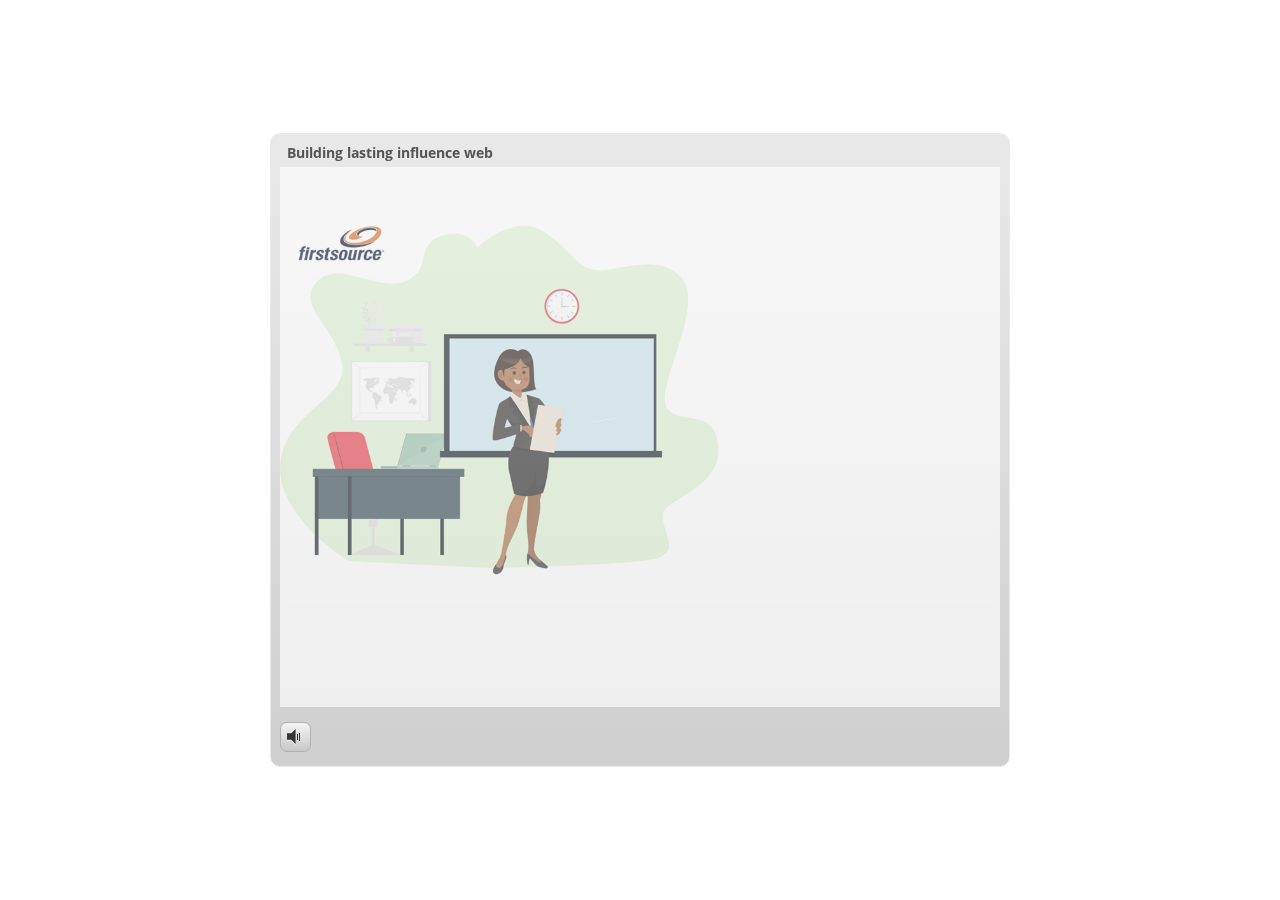
==== index.html @ 74e1b769 "first commit" ====
<!DOCTYPE html>
<html lang="en-US">
<head>
  <meta charset="utf-8">
  <!-- Created using Storyline 3 - http://www.articulate.com  -->
  <!-- version: 3.10.22406.0 -->
  <title>Building lasting influence web</title>
  <meta http-equiv="x-ua-compatible" content="IE=edge" />
  <meta name="viewport" content="width=device-width, initial-scale=1.0, user-scalable=no, shrink-to-fit=no, minimal-ui" />
  <meta name="apple-mobile-web-app-capable" content="yes" />
  <style>
    html, body { height: 100%; padding: 0; margin: 0 }
    #app { height: 100%; width: 100%; }
  </style>
  
  <script>window.THREE = { };</script>
</head>
<body style="background: #FFFFFF" class="cs-HTML theme-classic">
  <!-- 360 -->
  <script>!function(e){function n(e,i){return e.test(i)}function i(e){var i=e||navigator.userAgent,o=i.split("[FBAN");if(void 0!==o[1]&&(i=o[0]),this.apple={phone:n(t,i),ipod:n(d,i),tablet:!n(t,i)&&n(s,i),device:n(t,i)||n(d,i)||n(s,i)},this.amazon={phone:n(h,i),tablet:!n(h,i)&&n(a,i),device:n(h,i)||n(a,i)},this.android={phone:n(h,i)||n(b,i),tablet:!n(h,i)&&!n(b,i)&&(n(a,i)||n(r,i)),device:n(h,i)||n(a,i)||n(b,i)||n(r,i)},this.windows={phone:n(l,i),tablet:n(p,i),device:n(l,i)||n(p,i)},this.other={blackberry:n(f,i),blackberry10:n(u,i),opera:n(c,i),firefox:n(A,i),chrome:n(w,i),device:n(f,i)||n(u,i)||n(c,i)||n(A,i)||n(w,i)},this.seven_inch=n(v,i),this.any=this.apple.device||this.android.device||this.windows.device||this.other.device||this.seven_inch,this.phone=this.apple.phone||this.android.phone||this.windows.phone,this.tablet=this.apple.tablet||this.android.tablet||this.windows.tablet,"undefined"==typeof window)return this}function o(){var e=new i;return e.Class=i,e}var t=/iPhone/i,d=/iPod/i,s=/iPad/i,b=/(?=.*\bAndroid\b)(?=.*\bMobile\b)/i,r=/Android/i,h=/(?=.*\bAndroid\b)(?=.*\bSD4930UR\b)/i,a=/(?=.*\bAndroid\b)(?=.*\b(?:KFOT|KFTT|KFJWI|KFJWA|KFSOWI|KFTHWI|KFTHWA|KFAPWI|KFAPWA|KFARWI|KFASWI|KFSAWI|KFSAWA)\b)/i,l=/IEMobile/i,p=/(?=.*\bWindows\b)(?=.*\bARM\b)/i,f=/BlackBerry/i,u=/BB10/i,c=/Opera Mini/i,w=/(CriOS|Chrome)(?=.*\bMobile\b)/i,A=/(?=.*\bFirefox\b)(?=.*\bMobile\b)/i,v=new RegExp("(?:Nexus 7|BNTV250|Kindle Fire|Silk|GT-P1000)","i");"undefined"!=typeof module&&module.exports&&"undefined"==typeof window?module.exports=i:"undefined"!=typeof module&&module.exports&&"undefined"!=typeof window?module.exports=o():"function"==typeof define&&define.amd?define("isMobile",[],e.isMobile=o()):e.isMobile=o()}(this);
    window.isMobile.apple.tablet = window.isMobile.apple.tablet ||
      (navigator.platform === 'MacIntel' && navigator.maxTouchPoints > 1);
    window.isMobile.apple.device = window.isMobile.apple.device || window.isMobile.apple.tablet;
    window.isMobile.tablet = window.isMobile.tablet || window.isMobile.apple.tablet;
    window.isMobile.any = window.isMobile.any || window.isMobile.apple.tablet;
  </script>

  <div id="focus-sink" aria-hidden="true" tabIndex=-1"></div>

  <div id="preso"></div>
  <script>
    window.DS = {};
    window.globals = {
      DATA_PATH_BASE: '',
      HAS_FRAME: true,
      HAS_SLIDE: true,

      lmsPresent: false,
      tinCanPresent: false,
      cmi5Present: false,
      aoSupport: false,
      scale: 'noscale',
      captureRc: false,
      browserSize: 'optimal',
      bgColor: '#FFFFFF',
      features: '',
      themeName: 'classic',
      preloaderColor: '#FFFFFF',
      suppressAnalytics: false,
      productChannel: 'perpetual',
      publishSource: 'storyline',
      aid: '',
      cid: '0e07a5aa-dc4f-4a0b-a373-2f33b5500f79',
      playerVersion: '3.10.22406.0',
      maxIosVideoElements: 5,

      
      parseParams: function(qs) {
        if (window.globals.parsedParams != null) {
          return window.globals.parsedParams;
        }
        qs = (qs || window.location.search.substr(1)).split('+').join(' ');
        var params = {},
            tokens,
            re = /[?&]?([^=]+)=([^&]*)/g;

        while (tokens = re.exec(qs)) {
          params[decodeURIComponent(tokens[1]).trim()] =
            decodeURIComponent(tokens[2]).trim();
        }
        window.globals.parsedParams = params;
        return params;
      }

    };

    (function() {

      var classTypes = [ 'desktop', 'mobile', 'phone', 'tablet' ];

      var addDeviceClasses = function(prefix, testObj) {
        var curr, i;
        for (i = 0; i < classTypes.length; i++) {
          curr = classTypes[i];
          if (testObj[curr]) {
            document.body.classList.add(prefix + curr);
          }
        }
      };

      var params = window.globals.parseParams(),
          isDevicePreview = params.devicepreview === '1',
          isPhoneOverride = params.deviceType === 'phone' || (isDevicePreview && params.phone == '1'),
          isTabletOverride = (params.deviceType === 'tablet' || isDevicePreview) && !isPhoneOverride,
          isMobileOverride = isPhoneOverride || isTabletOverride;

      var deviceView = {
        desktop: !window.isMobile.any && !isMobileOverride,
        mobile: window.isMobile.any || isMobileOverride,
        phone: isPhoneOverride || (window.isMobile.phone && !isTabletOverride),
        tablet: isTabletOverride || window.isMobile.tablet
      };

      window.globals.deviceView = deviceView;
      window.isMobile.desktop = !window.isMobile.any;
      window.isMobile.mobile = window.isMobile.any;

      addDeviceClasses('view-', deviceView);

    })();
  </script>
  
  <script src='story_content/user.js' type=text/javascript></script>
  <div class="slide-loader"></div>

  <script type="text/javascript">
    if (window.globals.deviceView.isMobile) { var doc = document, loader = doc.body.querySelector('.slide-loader'); [ 1, 2, 3 ].forEach(function(n) { var d = doc.createElement('div'); d.style.backgroundColor = window.globals.preloaderColor; d.classList.add('mobile-loader-dot'); d.classList.add('dot' + n); loader.appendChild(d); }); }
  </script>

  <div class="mobile-load-title-overlay" style="display: none">
    <div class="mobile-load-title">Building lasting influence web</div>
  </div>

  <div class="mobile-chrome-warning"></div>

  <script>
    
    if (window.autoSpider && window.vInterfaceObject) {
      document.querySelector('.mobile-load-title-overlay').style.display = 'none';
    }
  </script>

  

  <link rel="stylesheet" href="html5/data/css/output.min.css" data-noprefix />
</body>
<script src="html5/lib/scripts/ds-bootstrap.min.js"></script>
</html>
---- html5/data/css/output.min.css ----
@font-face {
  font-family: 'Open SansBold CharsBoldDE3BE3A8';
  src: url('[data-uri]');
  font-style: normal;
  font-weight: normal;
}
@font-face {
  font-family: 'Open Sans Charset1_ 5ob1239E8A3';
  src: url('[data-uri]');
  font-style: normal;
  font-weight: normal;
}
@font-face {
  font-family: 'RubikBold Charset1_Bold5BC49819';
  src: url('[data-uri]');
  font-style: normal;
  font-weight: normal;
}
@font-face {
  font-family: 'Lato Charset1_ 5WAKuL0K46738B1C';
  src: url('[data-uri]');
  font-style: normal;
  font-weight: normal;
}
@font-face {
  font-family: 'Roboto Medium Charset1_45E31870';
  src: url('[data-uri]');
  font-style: normal;
  font-weight: normal;
}
@font-face {
  font-family: 'Roboto MediumBold CBold25A0CE31';
  src: url('[data-uri]');
  font-style: normal;
  font-weight: normal;
}
.cs-npnxnanbnsnfns00000000101 .cs-infopanel  {
  box-shadow: 0 1px 0 rgba(184, 184, 184, 1);
  background: rgba(255, 255, 255, 1);
}
.cs-npnxnanbnsnfns00000000101 .cs-infopanel .cs-link {
  color: rgba(124, 34, 128, 1);
}
.cs-npnxnanbnsnfns00000000101 .cs-infopanel .cs-link:hover {
  color: rgba(0, 0, 238, 1);
}
.cs-npnxnanbnsnfns00000000101 .cs-infopanel .cs-name {
  color: rgba(68, 68, 68, 1);
}
.cs-npnxnanbnsnfns00000000101 .cs-infopanel .cs-title {
  color: rgba(153, 153, 153, 1);
}
.cs-npnxnanbnsnfns00000000101 .cs-infopanelpopup  {
  box-shadow: 0 1px 0 rgba(184, 184, 184, 1);
  background: linear-gradient(180deg, rgba(233, 233, 233, 1) 0%, rgba(207, 207, 207, 1) 100%);
}
.cs-npnxnanbnsnfns00000000101 .cs-infopanelpopup .cs-link {
  color: rgba(124, 34, 128, 1);
}
.cs-npnxnanbnsnfns00000000101 .cs-infopanelpopup .cs-link:hover {
  color: rgba(0, 0, 238, 1);
}
.cs-npnxnanbnsnfns00000000101 .cs-infopanelpopup .cs-name {
  color: rgba(68, 68, 68, 1);
}
.cs-npnxnanbnsnfns00000000101 .cs-infopanelpopup .cs-bio {
  color: rgba(153, 153, 153, 1);
}
.cs-npnxnanbnsnfns00000000101 .cs-timer  {
  color: rgba(85, 85, 85, 1);
}
.cs-npnxnanbnsnfns00000000101 .cs-duration stop:first-child {
  stop-color: rgba(0, 215, 255, 1);
}
.cs-npnxnanbnsnfns00000000101 .cs-duration stop:last-child {
  stop-color: rgba(0, 171, 255, 1);
}
.cs-npnxnanbnsnfns00000000101 .cs-elapsed stop:first-child {
  stop-color: rgba(254, 227, 71, 1);
}
.cs-npnxnanbnsnfns00000000101 .cs-elapsed stop:last-child {
  stop-color: rgba(252, 204, 42, 1);
}
.cs-npnxnanbnsnfns00000000101 .cs-timer .cs-pie .cs-innerstroke {
  stroke: rgba(199, 199, 199, 1);
}
.cs-npnxnanbnsnfns00000000101 .cs-timer .cs-pie .cs-innerborder {
  stroke: rgba(255, 255, 255, 1);
}
.cs-npnxnanbnsnfns00000000101 .cs-window  {
  box-shadow: 0 8px 5px rgba(0, 0, 0, 0.2);
  border-color: rgba(234, 234, 234, 1);
  background: rgba(243, 243, 243, 1);
  color: rgba(85, 85, 85, 1);
}
.cs-npnxnanbnsnfns00000000101 .cs-window .cs-diva {
  border-color: rgba(247, 247, 247, 1);
}
.cs-npnxnanbnsnfns00000000101 .cs-window .cs-divb {
  border-color: rgba(211, 211, 211, 1);
}
.cs-npnxnanbnsnfns00000000101 .cs-editor .cs-editor-slide {
  color: rgba(85, 85, 85, 1);
}
.cs-npnxnanbnsnfns00000000101 .cs-editor .cs-editor-html {
  color: rgba(68, 68, 68, 1);
}
.cs-npnxnanbnsnfns00000000101 .cs-editor .cs-editor-button {
  text-shadow: 0 1px 0 rgba(240, 240, 240, 1);
  color: rgba(53, 53, 53, 1);
  border-color: rgba(177, 177, 177, 1);
  background: linear-gradient(180deg, rgba(245, 245, 245, 1) 0%, rgba(199, 199, 199, 1) 100%);
}
.cs-npnxnanbnsnfns00000000101 .cs-editor .cs-editor-button:hover {
  background: linear-gradient(180deg, rgba(242, 242, 242, 1) 0%, rgba(175, 175, 175, 1) 100%);
}
.cs-npnxnanbnsnfns00000000101 .cs-editor .cs-editor-button:active {
  background: linear-gradient(180deg, rgba(199, 199, 199, 1) 0%, rgba(244, 244, 244, 1) 100%);
}
.cs-npnxnanbnsnfns00000000101 .cs-listitem  {
  color: rgba(53, 53, 53, 1);
  border-color: rgba(223, 223, 223, 1);
}
.cs-npnxnanbnsnfns00000000101 .cs-listitem.cs-viewed {
  color: rgba(144, 144, 144, 1);
}
.cs-npnxnanbnsnfns00000000101 .cs-listitem.cs-selected {
  color: rgba(53, 53, 53, 1);
  background: rgba(192, 226, 241, 1);
}
.cs-npnxnanbnsnfns00000000101 .cs-listitem.cs-selected:hover {
  background: rgba(192, 226, 241, 1);
}
.cs-npnxnanbnsnfns00000000101 .cs-listitem.cs-selected.hover {
  background: rgba(192, 226, 241, 1);
}
.cs-npnxnanbnsnfns00000000101 .cs-listitem.cs-selected:focus {
  background: rgba(192, 226, 241, 1);
}
.cs-npnxnanbnsnfns00000000101 .cs-listitem .cs-icon-carrot {
  fill: rgba(53, 53, 53, 1);
}
.cs-npnxnanbnsnfns00000000101 .cs-listitem .cs-icon-carrot .cs-shadow {
  fill: rgba(255, 255, 255, 1);
}
.cs-npnxnanbnsnfns00000000101 .cs-listitem:hover {
  background: rgba(230, 230, 230, 1);
}
.cs-npnxnanbnsnfns00000000101 .cs-listitem.hover {
  background: rgba(230, 230, 230, 1);
}
.cs-npnxnanbnsnfns00000000101 .cs-listitem:focus {
  background: rgba(230, 230, 230, 1);
}
.cs-npnxnanbnsnfns00000000101 .cs-glossary  {
  color: rgba(53, 53, 53, 1);
}
.cs-npnxnanbnsnfns00000000101 .cs-glossary .cs-scrolling-panel {
  background: rgba(231, 231, 231, 1);
}
.cs-npnxnanbnsnfns00000000101 .cs-glossary .cs-term.cs-selected .cs-choice-list-trigger {
  color: rgba(53, 53, 53, 1);
  background: rgba(192, 226, 241, 1);
}
.cs-npnxnanbnsnfns00000000101 .cs-glossary .cs-term.cs-selected .cs-choice-list-trigger:focus {
  color: rgba(53, 53, 53, 1);
  background: rgba(192, 226, 241, 1);
}
.cs-npnxnanbnsnfns00000000101 .cs-glossary .cs-term:hover .cs-choice-list-trigger {
  background: rgba(230, 230, 230, 1);
}
.cs-npnxnanbnsnfns00000000101 .cs-glossary .cs-term.hover .cs-choice-list-trigger {
  background: rgba(230, 230, 230, 1);
}
.cs-npnxnanbnsnfns00000000101 .cs-glossary .cs-term .cs-choice-list-trigger:focus {
  background: rgba(230, 230, 230, 1);
}
.cs-npnxnanbnsnfns00000000101 .cs-glossary .cs-diva {
  border-color: rgba(226, 226, 226, 1);
}
.cs-npnxnanbnsnfns00000000101 .cs-glossary .cs-divb {
  border-color: rgba(226, 226, 226, 1);
}
.cs-npnxnanbnsnfns00000000101 .cs-glossary .cs-divc {
  border-color: rgba(250, 250, 250, 1);
}
.cs-npnxnanbnsnfns00000000101 .cs-glossary .cs-heading {
  color: rgba(68, 68, 68, 1);
}
.cs-npnxnanbnsnfns00000000101 .cs-resource .cs-separator {
  border-color: rgba(224, 224, 224, 1);
}
.cs-npnxnanbnsnfns00000000101 .cs-outline  {
  color: rgba(68, 68, 68, 1);
}
.cs-npnxnanbnsnfns00000000101 .cs-outline .cs-diva {
  border-color: rgba(198, 198, 198, 1);
}
.cs-npnxnanbnsnfns00000000101 .cs-outline .cs-divb {
  border-color: rgba(249, 249, 249, 1);
}
.cs-npnxnanbnsnfns00000000101 .cs-outline .cs-divc {
  border-color: rgba(225, 225, 225, 1);
}
.cs-npnxnanbnsnfns00000000101 .cs-outline .cs-search-filter:hover {
  color: rgba(0, 0, 238, 1);
}
.cs-npnxnanbnsnfns00000000101 .cs-outline .cs-search-filter.hover {
  color: rgba(0, 0, 238, 1);
}
.cs-npnxnanbnsnfns00000000101 .cs-transcript  {
  color: rgba(68, 68, 68, 1);
}
.cs-npnxnanbnsnfns00000000101 .cs-transcript .cs-div {
  border-color: rgba(225, 225, 225, 1);
}
.cs-npnxnanbnsnfns00000000101 .cs-tabs:not(.topmenu-item) {
  color: rgba(85, 85, 85, 1);
}
.cs-npnxnanbnsnfns00000000101 .cs-tabs .cs-inner-button:not(.topmenu-item) {
  text-shadow: 0 1px 0 rgba(240, 240, 240, 1);
}
.cs-npnxnanbnsnfns00000000101 .cs-tabs:hover:not(.topmenu-item) {
  color: rgba(51, 51, 51, 1);
}
.cs-npnxnanbnsnfns00000000101 .cs-tabs.cs-selected {
  background: rgba(243, 243, 243, 1);
  color: rgba(51, 51, 51, 1);
}
.cs-npnxnanbnsnfns00000000101 .cs-seekcontrol  {
  background: linear-gradient(180deg, rgba(245, 245, 245, 1) 0%, rgba(199, 199, 199, 1) 100%);
  border-color: rgba(177, 177, 177, 1);
}
.cs-npnxnanbnsnfns00000000101 .cs-seekcontrol .cs-button:hover .cs-icon {
  fill: rgba(85, 85, 85, 1);
}
.cs-npnxnanbnsnfns00000000101 .cs-seekcontrol .cs-button.hover .cs-icon {
  fill: rgba(85, 85, 85, 1);
}
.cs-npnxnanbnsnfns00000000101 .cs-seekcontrol .cs-button .cs-icon-shadow {
  fill: rgba(240, 240, 240, 1);
}
.cs-npnxnanbnsnfns00000000101 .cs-seekcontrol .cs-button .cs-icon {
  fill: rgba(45, 45, 45, 1);
}
.cs-npnxnanbnsnfns00000000101 .cs-seekcontrol .cs-seek .cs-fill {
  background: rgba(255, 255, 255, 1);
}
.cs-npnxnanbnsnfns00000000101 .cs-seekcontrol .cs-seek {
  background: rgba(231, 231, 231, 1);
  border-color: rgba(184, 184, 184, 1);
}
.cs-npnxnanbnsnfns00000000101 .cs-searchinput .cs-input {
  color: rgba(138, 138, 138, 1);
  border-color: rgba(173, 173, 173, 1);
  background: rgba(223, 223, 223, 1);
}
.cs-npnxnanbnsnfns00000000101 .cs-searchinput .cs-input:focus {
  color: rgba(51, 51, 51, 1);
  background: rgba(250, 250, 250, 1);
}
.cs-npnxnanbnsnfns00000000101 .cs-searchinput .cs-input:hover {
  box-shadow: inset 0 0 1px 0 rgba(107, 248, 255, 1);
}
.cs-npnxnanbnsnfns00000000101 .cs-searchinput .cs-input.hover {
  box-shadow: inset 0 0 1px 0 rgba(107, 248, 255, 1);
}
.cs-npnxnanbnsnfns00000000101 .cs-searchinput .cs-button .cs-icon {
  fill: rgba(138, 138, 138, 1);
}
.cs-npnxnanbnsnfns00000000101 .cs-searchinput .cs-button:hover {
  fill: linear-gradient(180deg, rgba(245, 245, 245, 1) 0%, rgba(199, 199, 199, 1) 100%);
}
.cs-npnxnanbnsnfns00000000101 .cs-searchinput .cs-button.hover {
  fill: linear-gradient(180deg, rgba(245, 245, 245, 1) 0%, rgba(199, 199, 199, 1) 100%);
}
.cs-npnxnanbnsnfns00000000101 .cs-menu  {
  box-shadow: 0 1px 0 rgba(184, 184, 184, 1);
  background: rgba(243, 243, 243, 1);
}
.cs-npnxnanbnsnfns00000000101 .cs-topmenu-item.active .cs-tab {
  background: rgba(243, 243, 243, 1);
}
.cs-npnxnanbnsnfns00000000101 .cs-logo  {
  box-shadow: 0 1px 0 rgba(184, 184, 184, 1);
  background: rgba(255, 255, 255, 1);
}
.cs-npnxnanbnsnfns00000000101 .cs-checkbox  {
  color: rgba(68, 68, 68, 1);
}
.cs-npnxnanbnsnfns00000000101 .cs-checkbox:hover {
  border-color: rgba(107, 248, 255, 1);
}
.cs-npnxnanbnsnfns00000000101 .cs-checkbox.hover {
  border-color: rgba(107, 248, 255, 1);
}
.cs-npnxnanbnsnfns00000000101 .cs-checkbox .cs-box {
  color: rgba(255, 255, 255, 1);
  border-color: rgba(184, 184, 184, 1);
}
.cs-npnxnanbnsnfns00000000101 .cs-checkbox .cs-box:checked::after {
  color: rgba(51, 204, 0, 1);
}
.cs-npnxnanbnsnfns00000000101 .cs-button  {
  text-shadow: 0 1px 0 rgba(240, 240, 240, 1);
  color: rgba(53, 53, 53, 1);
  border-color: rgba(177, 177, 177, 1);
  background: linear-gradient(180deg, rgba(245, 245, 245, 1) 0%, rgba(199, 199, 199, 1) 100%);
  box-shadow: 0 1px 0 rgba(207, 207, 207, 1);
}
.cs-npnxnanbnsnfns00000000101 .cs-button .cs-icon {
  fill: rgba(53, 53, 53, 1);
}
.cs-npnxnanbnsnfns00000000101 .cs-button .cs-icon-shadow {
  fill: rgba(240, 240, 240, 1);
}
.cs-npnxnanbnsnfns00000000101 .cs-button:hover {
  background: linear-gradient(180deg, rgba(242, 242, 242, 1) 0%, rgba(175, 175, 175, 1) 100%);
}
.cs-npnxnanbnsnfns00000000101 .cs-button.hover {
  background: linear-gradient(180deg, rgba(242, 242, 242, 1) 0%, rgba(175, 175, 175, 1) 100%);
}
.cs-npnxnanbnsnfns00000000101 .cs-button:active {
  background: linear-gradient(180deg, rgba(199, 199, 199, 1) 0%, rgba(244, 244, 244, 1) 100%);
}
.cs-npnxnanbnsnfns00000000101 .cs-button.cs-disabled:hover {
  background: linear-gradient(180deg, rgba(245, 245, 245, 1) 0%, rgba(199, 199, 199, 1) 100%);
}
.cs-npnxnanbnsnfns00000000101 .cs-button.cs-disabled.hover {
  background: linear-gradient(180deg, rgba(245, 245, 245, 1) 0%, rgba(199, 199, 199, 1) 100%);
}
.cs-npnxnanbnsnfns00000000101 .cs-button.cs-disabled:active {
  background: linear-gradient(180deg, rgba(245, 245, 245, 1) 0%, rgba(199, 199, 199, 1) 100%);
}
.cs-npnxnanbnsnfns00000000101 .cs-button.cs-volume:hover {
  background: linear-gradient(180deg, rgba(245, 245, 245, 1) 0%, rgba(199, 199, 199, 1) 100%);
}
.cs-npnxnanbnsnfns00000000101 .cs-button.cs-volume.hover {
  background: linear-gradient(180deg, rgba(245, 245, 245, 1) 0%, rgba(199, 199, 199, 1) 100%);
}
.cs-npnxnanbnsnfns00000000101 .cs-button.cs-volume:active {
  background: linear-gradient(180deg, rgba(245, 245, 245, 1) 0%, rgba(199, 199, 199, 1) 100%);
}
.cs-npnxnanbnsnfns00000000101.cs-base  {
  color: rgba(85, 85, 85, 1);
  border-color: rgba(233, 233, 233, 1);
  background: linear-gradient(180deg, rgba(233, 233, 233, 1) 0%, rgba(207, 207, 207, 1) 100%);
}
.cs-npnxnanbnsnfns00000000101.cs-base .cs-separator .cs-diva {
  background: rgba(211, 211, 211, 1);
}
.cs-npnxnanbnsnfns00000000101.cs-base .cs-separator .cs-divb {
  background: rgba(247, 247, 247, 1);
}
.cs-npnxnanbnsnfns00000000101.cs-base .cs-topmenu-item.active .cs-tab {
  border-color: rgba(211, 211, 211, 1);
}
.cs-npnxnanbnsnfns00000000101.cs-base .cs-topmenu-item.active .cs-panel {
  border-color: rgba(211, 211, 211, 1);
}
.cs-npnxnanbnsnfns00000000101.cs-base .cs-left {
  background: linear-gradient(180deg, rgba(219, 219, 219, 1) 0%, rgba(195, 195, 195, 1) 100%);
}
.cs-npnxnanbnsnfns00000000101.cs-base .cs-area-primary .cs-slide-container {
  background: linear-gradient(180deg, rgba(233, 233, 233, 1) 0%, rgba(207, 207, 207, 1) 100%);
}
.cs-npnxnanbnsnfns00000000101 .cs-volume::-moz-range-thumb {
  border-color: rgba(165, 165, 165, 1);
  box-shadow: inset 0 0 1px 0 rgba(212, 212, 212, 1);
  background: rgba(200, 200, 200, 1);
}
.cs-npnxnanbnsnfns00000000101 .cs-volume::-ms-thumb {
  border-color: rgba(165, 165, 165, 1);
  box-shadow: inset 0 0 1px 0 rgba(212, 212, 212, 1);
  background: rgba(200, 200, 200, 1);
}
.cs-npnxnanbnsnfns00000000101 .cs-volume::-webkit-slider-thumb {
  border-color: rgba(165, 165, 165, 1);
  box-shadow: inset 0 0 1px 0 rgba(212, 212, 212, 1);
  background: rgba(200, 200, 200, 1);
}
.cs-npnxnanbnsnfns00000000101 .cs-volume::-moz-range-track {
  border-color: rgba(242, 242, 242, 1);
  background: linear-gradient(180deg, rgba(188, 188, 188, 1) 0%, rgba(188, 188, 188, 1) 50.196%, rgba(195, 195, 195, 1) 100%);
}
.cs-npnxnanbnsnfns00000000101 .cs-volume::-ms-track {
  border-color: rgba(242, 242, 242, 1);
  background: linear-gradient(180deg, rgba(188, 188, 188, 1) 0%, rgba(188, 188, 188, 1) 50.196%, rgba(195, 195, 195, 1) 100%);
}
.cs-npnxnanbnsnfns00000000101 .cs-volume::-webkit-slider-runnable-track {
  border-color: rgba(242, 242, 242, 1);
  background: linear-gradient(180deg, rgba(188, 188, 188, 1) 0%, rgba(188, 188, 188, 1) 50.196%, rgba(195, 195, 195, 1) 100%);
}
body.show-focus .tab-focus-box {
  border-color: rgba(255, 255, 0, 1);
}
.skipnav {
  border-color: rgba(255, 255, 0, 1);
}
.fn-npnxnanbsnfns00000000101 {
  font-family: 'Open SansD6FFC9F9';
  -webkit-font-variant-ligatures: no-common-ligatures;
  font-variant-ligatures: no-common-ligatures;
}
.fn-pxabnsnfns00000000101 {
  font-family: 'Open SansD6FFC9F9';
  -webkit-font-variant-ligatures: no-common-ligatures;
  font-variant-ligatures: no-common-ligatures;
}
.fn-npxnabnsnfns00000000101 {
  font-family: 'Open SansD6FFC9F9';
  -webkit-font-variant-ligatures: no-common-ligatures;
  font-variant-ligatures: no-common-ligatures;
}
.fn-npnxnanbnsnfns00000000101 {
  font-family: 'Open SansD6FFC9F9';
  -webkit-font-variant-ligatures: no-common-ligatures;
  font-variant-ligatures: no-common-ligatures;
}
.fn-pxabnsnfns00000000100 {
  font-family: 'Open SansD6FFC9F9';
  -webkit-font-variant-ligatures: no-common-ligatures;
  font-variant-ligatures: no-common-ligatures;
}
@font-face {
  font-family: 'Open SansD6FFC9F9';
  src: url('[data-uri]');
  font-style: normal;
  font-weight: bold;
}
@font-face {
  font-family: 'Open SansD6FFC9F9';
  src: url('[data-uri]');
  font-style: normal;
  font-weight: normal;
}
.cs-InvalidPromptSlide .cs-6M96bQNqyrK-InvalidPromptSlide-btn0 {
  color: rgba(53, 53, 53, 1);
  border-color: rgba(177, 177, 177, 1);
  background: linear-gradient(180deg, rgba(245, 245, 245, 1) 0%, rgba(199, 199, 199, 1) 100%);
  text-shadow: 0 1px 0 rgba(240, 240, 240, 1);
}
.cs-InvalidPromptSlide .cs-6M96bQNqyrK-InvalidPromptSlide-btn0 .cs-html {
  color: rgba(68, 68, 68, 1);
}
.cs-InvalidPromptSlide .cs-6M96bQNqyrK-InvalidPromptSlide-btn0 .cs-slide {
  border-color: rgba(85, 85, 85, 1);
}
.cs-InvalidPromptSlide .cs-6M96bQNqyrK-InvalidPromptSlide-btn0:hover {
  background: linear-gradient(180deg, rgba(242, 242, 242, 1) 0%, rgba(175, 175, 175, 1) 100%);
}
.cs-InvalidPromptSlide .cs-6M96bQNqyrK-InvalidPromptSlide-btn0:active {
  background: linear-gradient(180deg, rgba(199, 199, 199, 1) 0%, rgba(244, 244, 244, 1) 100%);
}
.cs-PrintPromptSlide .cs-6M96bQNqyrK-PrintPromptSlide-btn0 {
  color: rgba(53, 53, 53, 1);
  border-color: rgba(177, 177, 177, 1);
  background: linear-gradient(180deg, rgba(245, 245, 245, 1) 0%, rgba(199, 199, 199, 1) 100%);
  text-shadow: 0 1px 0 rgba(240, 240, 240, 1);
}
.cs-PrintPromptSlide .cs-6M96bQNqyrK-PrintPromptSlide-btn0 .cs-html {
  color: rgba(68, 68, 68, 1);
}
.cs-PrintPromptSlide .cs-6M96bQNqyrK-PrintPromptSlide-btn0 .cs-slide {
  border-color: rgba(85, 85, 85, 1);
}
.cs-PrintPromptSlide .cs-6M96bQNqyrK-PrintPromptSlide-btn0:hover {
  background: linear-gradient(180deg, rgba(242, 242, 242, 1) 0%, rgba(175, 175, 175, 1) 100%);
}
.cs-PrintPromptSlide .cs-6M96bQNqyrK-PrintPromptSlide-btn0:active {
  background: linear-gradient(180deg, rgba(199, 199, 199, 1) 0%, rgba(244, 244, 244, 1) 100%);
}
.cs-ScrollPromptSlide .cs-6M96bQNqyrK-ScrollPromptSlide-btn0 {
  color: rgba(53, 53, 53, 1);
  border-color: rgba(177, 177, 177, 1);
  background: linear-gradient(180deg, rgba(245, 245, 245, 1) 0%, rgba(199, 199, 199, 1) 100%);
  text-shadow: 0 1px 0 rgba(240, 240, 240, 1);
}
.cs-ScrollPromptSlide .cs-6M96bQNqyrK-ScrollPromptSlide-btn0 .cs-html {
  color: rgba(68, 68, 68, 1);
}
.cs-ScrollPromptSlide .cs-6M96bQNqyrK-ScrollPromptSlide-btn0 .cs-slide {
  border-color: rgba(85, 85, 85, 1);
}
.cs-ScrollPromptSlide .cs-6M96bQNqyrK-ScrollPromptSlide-btn0:hover {
  background: linear-gradient(180deg, rgba(242, 242, 242, 1) 0%, rgba(175, 175, 175, 1) 100%);
}
.cs-ScrollPromptSlide .cs-6M96bQNqyrK-ScrollPromptSlide-btn0:active {
  background: linear-gradient(180deg, rgba(199, 199, 199, 1) 0%, rgba(244, 244, 244, 1) 100%);
}
.cs-ResumePromptSlide .cs-6M96bQNqyrK-ResumePromptSlide-btn0 {
  color: rgba(53, 53, 53, 1);
  border-color: rgba(177, 177, 177, 1);
  background: linear-gradient(180deg, rgba(245, 245, 245, 1) 0%, rgba(199, 199, 199, 1) 100%);
  text-shadow: 0 1px 0 rgba(240, 240, 240, 1);
}
.cs-ResumePromptSlide .cs-6M96bQNqyrK-ResumePromptSlide-btn0 .cs-html {
  color: rgba(68, 68, 68, 1);
}
.cs-ResumePromptSlide .cs-6M96bQNqyrK-ResumePromptSlide-btn0 .cs-slide {
  border-color: rgba(85, 85, 85, 1);
}
.cs-ResumePromptSlide .cs-6M96bQNqyrK-ResumePromptSlide-btn0:hover {
  background: linear-gradient(180deg, rgba(242, 242, 242, 1) 0%, rgba(175, 175, 175, 1) 100%);
}
.cs-ResumePromptSlide .cs-6M96bQNqyrK-ResumePromptSlide-btn0:active {
  background: linear-gradient(180deg, rgba(199, 199, 199, 1) 0%, rgba(244, 244, 244, 1) 100%);
}
.cs-ResumePromptSlide .cs-6M96bQNqyrK-ResumePromptSlide-btn1 {
  color: rgba(53, 53, 53, 1);
  border-color: rgba(177, 177, 177, 1);
  background: linear-gradient(180deg, rgba(245, 245, 245, 1) 0%, rgba(199, 199, 199, 1) 100%);
  text-shadow: 0 1px 0 rgba(240, 240, 240, 1);
}
.cs-ResumePromptSlide .cs-6M96bQNqyrK-ResumePromptSlide-btn1 .cs-html {
  color: rgba(68, 68, 68, 1);
}
.cs-ResumePromptSlide .cs-6M96bQNqyrK-ResumePromptSlide-btn1 .cs-slide {
  border-color: rgba(85, 85, 85, 1);
}
.cs-ResumePromptSlide .cs-6M96bQNqyrK-ResumePromptSlide-btn1:hover {
  background: linear-gradient(180deg, rgba(242, 242, 242, 1) 0%, rgba(175, 175, 175, 1) 100%);
}
.cs-ResumePromptSlide .cs-6M96bQNqyrK-ResumePromptSlide-btn1:active {
  background: linear-gradient(180deg, rgba(199, 199, 199, 1) 0%, rgba(244, 244, 244, 1) 100%);
}
.cs-ExternalInterfaceErrorSlide .cs-buttonOK {
  color: rgba(53, 53, 53, 1);
  border-color: rgba(177, 177, 177, 1);
  background: linear-gradient(180deg, rgba(245, 245, 245, 1) 0%, rgba(199, 199, 199, 1) 100%);
  text-shadow: 0 1px 0 rgba(240, 240, 240, 1);
}
.cs-ExternalInterfaceErrorSlide .cs-buttonOK .cs-html {
  color: rgba(68, 68, 68, 1);
}
.cs-ExternalInterfaceErrorSlide .cs-buttonOK .cs-slide {
  border-color: rgba(85, 85, 85, 1);
}
.cs-ExternalInterfaceErrorSlide .cs-buttonOK:hover {
  background: linear-gradient(180deg, rgba(242, 242, 242, 1) 0%, rgba(175, 175, 175, 1) 100%);
}
.cs-ExternalInterfaceErrorSlide .cs-buttonOK:active {
  background: linear-gradient(180deg, rgba(199, 199, 199, 1) 0%, rgba(244, 244, 244, 1) 100%);
}
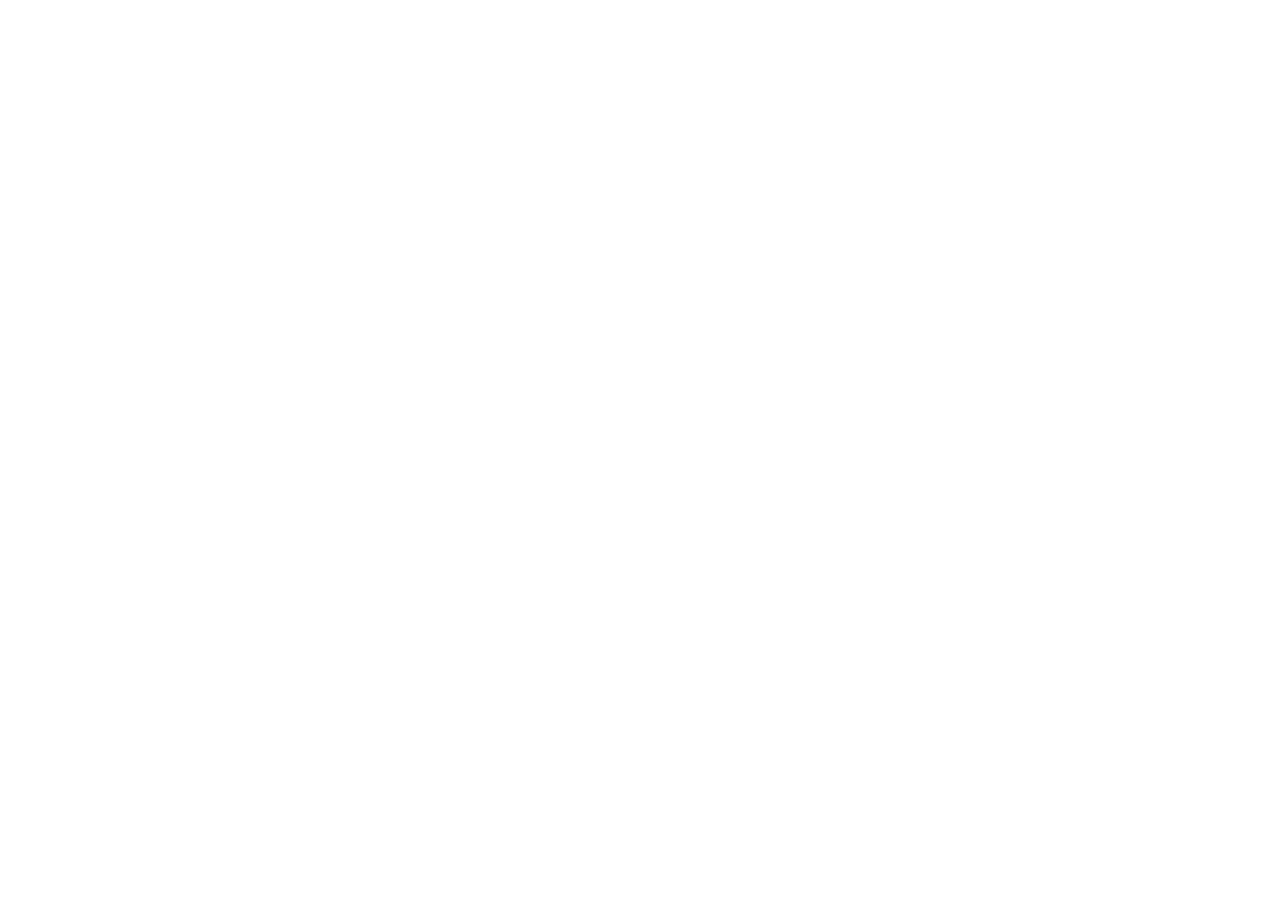
==== commit a323c64c: "update correction on 11june" ====
--- a/index.html
+++ b/index.html
@@ -1,138 +1,304 @@
-<!DOCTYPE html>
-<html lang="en-US">
+<!DOCTYPE HTML>
+<html style="height: 100%;" lang="en-US">
 <head>
-  <meta charset="utf-8">
-  <!-- Created using Storyline 3 - http://www.articulate.com  -->
-  <!-- version: 3.10.22406.0 -->
-  <title>Building lasting influence web</title>
-  <meta http-equiv="x-ua-compatible" content="IE=edge" />
-  <meta name="viewport" content="width=device-width, initial-scale=1.0, user-scalable=no, shrink-to-fit=no, minimal-ui" />
-  <meta name="apple-mobile-web-app-capable" content="yes" />
-  <style>
-    html, body { height: 100%; padding: 0; margin: 0 }
-    #app { height: 100%; width: 100%; }
-  </style>
-  
-  <script>window.THREE = { };</script>
+    
+    <meta http-equiv="Content-Type" content="text/html;charset=utf-8">
+    <!-- Created using Storyline 3 - http://www.articulate.com  -->
+    <!-- version: 3.10.22406.0 -->
+
+    <title>Building lasting influence CD </title>
+    <style>
+        body {
+            background: #ffffff;
+            overflow: hidden;
+        }
+
+        html, body, table {
+            height: 100%;
+            width: 100%;
+            margin: 0;
+            padding: 0;
+            border: 0;
+        }
+
+        table td {
+            vertical-align: middle;
+            text-align: center;
+        }
+
+        #nosupport {
+            background: #f5f5f5;
+            margin: 50px 65px;
+            border: 1px solid #d5d5d5;
+            width: calc(100% - 130px);
+            height: calc(100% - 100px);
+        }
+
+        p {
+            font-family: 'Helvetica Neue', Helvetica, Arial, Verdana, sans-serif;
+            font-size: 12pt;
+            color: #303030;
+        }
+
+        a {
+            color: #2D9DDA;
+            text-decoration: none !important;
+        }
+
+    </style>
+    <script>
+        var html5Supported = true;
+
+    </script>
+    <!--[if lte IE 9]><script>html5Supported = false;</script><![endif]-->
+
+    <script type="text/javascript">
+
+        function routePlayer() {
+
+            var settings = {
+                lmsEnabled: false,
+                tincanEnabled: false,
+                aoEnabled: false,
+                runtimeOrder: [{"type":"html5","url":"story_html5.html"},{"type":"flash","url":"story_flash.html"}],
+                warnOnCommitFail: false
+            };
+
+            var PARAM_WARN_ON_COMMIT = {name: 'warncommit', value: 1},
+                    PARAM_LMS = {name: 'lms', value: 1},
+                    PARAM_TINCAN = {name: 'tincan', value: true},
+                    PARAM_AO = {name: 'aosupport', value: true};
+
+            var detection = {
+                agent: navigator.userAgent,
+
+                flashEnabled: function() {
+                    var description, version, flashAX,
+                            plugin = navigator.plugins["Shockwave Flash"];
+
+                    if (plugin != null) {
+                        description = plugin.description.split(" ");
+                        version = Number(description[description.length - 2]);
+
+                        return (version >= 10) || isNaN(version);
+                    } else {
+                        try {
+                            flashAX = new ActiveXObject("ShockwaveFlash.ShockwaveFlash.10");
+                            return (flashAX != null);
+                        } catch (e) {
+                        }
+                    }
+
+                    return false;
+                },
+				
+                isFlashWaiting: function() {
+                    var html = '',
+                    divFlash = document.getElementById('flashCheck'),
+                    player;
+
+                    html += '<object width="100px" height="100px" id="player" type="application/x-shockwave-flash">';
+                    html += '<param name="name" value="player" />';
+                    html += '<param name="wmode" value="opaque" />';
+                    html += '<param name="allowScriptAccess" value="always" />';
+                    html += '</object>';
+
+                    divFlash.innerHTML = html;
+                    player = document.getElementById('player');
+
+                    return player != null && player.getBoundingClientRect().width > 0;
+                },
+
+                html5Enabled: function() {
+                    return html5Supported;
+                },
+
+                ampEnabled: function() {
+                    return ((this.isIOS() && this.isIPad()) || this.isAndroid());
+                },
+
+                isIOS: function() {
+                    return (this.agent.indexOf("AppleWebKit/") > -1 && this.agent.indexOf("Mobile/") > -1)
+                },
+
+                isAndroid: function() {
+                    return (this.agent.indexOf("Android") > -1);
+                },
+
+                isIPad: function() {
+                    return (this.agent.indexOf("iPad") > -1);
+                },
+
+                isEdge: function() {
+                    var hasGlCapability = (function() {
+                        var canv = document.createElement('canvas'),
+                            gl = canv.getContext('webgl') || canv.getContext('experimental-webgl');
+                        canv = null;
+                        return gl != null;
+                    }());
+                    return window.MSBlobBuilder != null && window.msCrypto == null && hasGlCapability;
+                }
+            };
+
+            var router = {
+
+                init: function() {
+                    var i, url, launchInfo,
+                        redirected = false,
+                        order = settings.runtimeOrder,
+                        launchMap = {
+                            flash: {
+                                isEnabled: 'flashEnabled',
+                                getParams: 'getFlashParams',
+                                delim: '?'
+                            },
+                            html5: {
+                                isEnabled: 'html5Enabled',
+                                getParams: 'getHtml5Params',
+                                delim: '?'
+                            },
+                            amp: {
+                                isEnabled: 'ampEnabled',
+                                getParams: 'getAmpParams',
+                                delim: '#'
+                            }
+                        };
+
+                    if (document.location.search.toLowerCase().indexOf('forceflash') != -1) {
+                        this.moveFlashToStartOfOrder(order);
+                    }
+
+                    for (i = 0; i < order.length; i++) {
+                        launchInfo = launchMap[order[i].type];
+                        url = order[i].url;
+
+                        if (detection[launchInfo.isEnabled]()) {
+                            this.redirect(url, this[launchInfo.getParams](), launchInfo.delim);
+                            redirected = true;
+                            break;
+                        }
+                    }
+
+                    if (!redirected) {
+                        if (
+                            detection.isEdge() &&
+                            order[0].type === 'flash' &&
+                            detection.isFlashWaiting()
+                        ) {
+                            launchInfo = launchMap[order[0].type];
+                            url = order[0].url;
+                            this.redirect(url, this[launchInfo.getParams](), launchInfo.delim);
+                        } else {
+                            document.getElementById('nosupport').style.visibility = 'visible';
+                        }
+                    }
+                },
+
+                moveFlashToStartOfOrder: function (order) {
+                    var i,
+                        flashIndex = -1;
+                    for (i = 0; i < order.length; i++) {
+                        if (order[i].type == "flash") {
+                            flashIndex = i;
+                            break;
+                        }
+                    }
+                    if (flashIndex != -1) {
+                        order.splice(0, 0, order.splice(flashIndex, 1)[0]);
+                    }
+                },
+
+                getQueryString: function (params) {
+                    params = params || [];
+                    var i,
+                            queryString = document.location.search.substr(1),
+                            paramArr = queryString.length > 0 ? queryString.split('&') : [];
+
+                    for (i = 0; i < params.length; i++) {
+                        paramArr.push([params[i].name, params[i].value].join('='));
+                    }
+
+                    return paramArr.join('&');
+                },
+
+                formatUrl: function (url, params, delim) {
+                    delim = delim || '?';
+
+                    var queryString = this.getQueryString(params);
+
+                    if (queryString != null && queryString.length > 0) {
+                        return [url, queryString].join(delim);
+                    }
+
+                    return url;
+                },
+
+                redirect: function (url, params, delim) {
+                    window.location.replace(this.formatUrl(url, params, delim));
+                },
+
+                getFlashParams: function () {
+                    return [];
+                },
+
+                getHtml5Params: function () {
+                    var params = [];
+                    if (settings.tincanEnabled) {
+                        params.push(PARAM_TINCAN);
+                    } else if (settings.lmsEnabled) {
+                        params.push(PARAM_LMS);
+                        if (settings.warnOnCommitFail) {
+                            params.push(PARAM_WARN_ON_COMMIT);
+                        }
+                    }
+
+                    return params;
+                },
+
+                getAmpParams: function () {
+                    var tincanProto = settings.aoEnabled || settings.tincanEnabled,
+                            params = [];
+                    // build AMP params
+                    if (tincanProto) {
+                        params.push(PARAM_TINCAN);
+                        if (settings.aoEnabled) {
+                            params.push(PARAM_AO);
+                        }
+                    }
+                    return params;
+                }
+            };
+
+            router.init();
+        };
+
+    </script>
 </head>
-<body style="background: #FFFFFF" class="cs-HTML theme-classic">
-  <!-- 360 -->
-  <script>!function(e){function n(e,i){return e.test(i)}function i(e){var i=e||navigator.userAgent,o=i.split("[FBAN");if(void 0!==o[1]&&(i=o[0]),this.apple={phone:n(t,i),ipod:n(d,i),tablet:!n(t,i)&&n(s,i),device:n(t,i)||n(d,i)||n(s,i)},this.amazon={phone:n(h,i),tablet:!n(h,i)&&n(a,i),device:n(h,i)||n(a,i)},this.android={phone:n(h,i)||n(b,i),tablet:!n(h,i)&&!n(b,i)&&(n(a,i)||n(r,i)),device:n(h,i)||n(a,i)||n(b,i)||n(r,i)},this.windows={phone:n(l,i),tablet:n(p,i),device:n(l,i)||n(p,i)},this.other={blackberry:n(f,i),blackberry10:n(u,i),opera:n(c,i),firefox:n(A,i),chrome:n(w,i),device:n(f,i)||n(u,i)||n(c,i)||n(A,i)||n(w,i)},this.seven_inch=n(v,i),this.any=this.apple.device||this.android.device||this.windows.device||this.other.device||this.seven_inch,this.phone=this.apple.phone||this.android.phone||this.windows.phone,this.tablet=this.apple.tablet||this.android.tablet||this.windows.tablet,"undefined"==typeof window)return this}function o(){var e=new i;return e.Class=i,e}var t=/iPhone/i,d=/iPod/i,s=/iPad/i,b=/(?=.*\bAndroid\b)(?=.*\bMobile\b)/i,r=/Android/i,h=/(?=.*\bAndroid\b)(?=.*\bSD4930UR\b)/i,a=/(?=.*\bAndroid\b)(?=.*\b(?:KFOT|KFTT|KFJWI|KFJWA|KFSOWI|KFTHWI|KFTHWA|KFAPWI|KFAPWA|KFARWI|KFASWI|KFSAWI|KFSAWA)\b)/i,l=/IEMobile/i,p=/(?=.*\bWindows\b)(?=.*\bARM\b)/i,f=/BlackBerry/i,u=/BB10/i,c=/Opera Mini/i,w=/(CriOS|Chrome)(?=.*\bMobile\b)/i,A=/(?=.*\bFirefox\b)(?=.*\bMobile\b)/i,v=new RegExp("(?:Nexus 7|BNTV250|Kindle Fire|Silk|GT-P1000)","i");"undefined"!=typeof module&&module.exports&&"undefined"==typeof window?module.exports=i:"undefined"!=typeof module&&module.exports&&"undefined"!=typeof window?module.exports=o():"function"==typeof define&&define.amd?define("isMobile",[],e.isMobile=o()):e.isMobile=o()}(this);
-    window.isMobile.apple.tablet = window.isMobile.apple.tablet ||
-      (navigator.platform === 'MacIntel' && navigator.maxTouchPoints > 1);
-    window.isMobile.apple.device = window.isMobile.apple.device || window.isMobile.apple.tablet;
-    window.isMobile.tablet = window.isMobile.tablet || window.isMobile.apple.tablet;
-    window.isMobile.any = window.isMobile.any || window.isMobile.apple.tablet;
-  </script>
-
-  <div id="focus-sink" aria-hidden="true" tabIndex=-1"></div>
-
-  <div id="preso"></div>
-  <script>
-    window.DS = {};
-    window.globals = {
-      DATA_PATH_BASE: '',
-      HAS_FRAME: true,
-      HAS_SLIDE: true,
-
-      lmsPresent: false,
-      tinCanPresent: false,
-      cmi5Present: false,
-      aoSupport: false,
-      scale: 'noscale',
-      captureRc: false,
-      browserSize: 'optimal',
-      bgColor: '#FFFFFF',
-      features: '',
-      themeName: 'classic',
-      preloaderColor: '#FFFFFF',
-      suppressAnalytics: false,
-      productChannel: 'perpetual',
-      publishSource: 'storyline',
-      aid: '',
-      cid: '0e07a5aa-dc4f-4a0b-a373-2f33b5500f79',
-      playerVersion: '3.10.22406.0',
-      maxIosVideoElements: 5,
-
-      
-      parseParams: function(qs) {
-        if (window.globals.parsedParams != null) {
-          return window.globals.parsedParams;
-        }
-        qs = (qs || window.location.search.substr(1)).split('+').join(' ');
-        var params = {},
-            tokens,
-            re = /[?&]?([^=]+)=([^&]*)/g;
-
-        while (tokens = re.exec(qs)) {
-          params[decodeURIComponent(tokens[1]).trim()] =
-            decodeURIComponent(tokens[2]).trim();
-        }
-        window.globals.parsedParams = params;
-        return params;
-      }
-
-    };
-
-    (function() {
-
-      var classTypes = [ 'desktop', 'mobile', 'phone', 'tablet' ];
-
-      var addDeviceClasses = function(prefix, testObj) {
-        var curr, i;
-        for (i = 0; i < classTypes.length; i++) {
-          curr = classTypes[i];
-          if (testObj[curr]) {
-            document.body.classList.add(prefix + curr);
-          }
-        }
-      };
-
-      var params = window.globals.parseParams(),
-          isDevicePreview = params.devicepreview === '1',
-          isPhoneOverride = params.deviceType === 'phone' || (isDevicePreview && params.phone == '1'),
-          isTabletOverride = (params.deviceType === 'tablet' || isDevicePreview) && !isPhoneOverride,
-          isMobileOverride = isPhoneOverride || isTabletOverride;
-
-      var deviceView = {
-        desktop: !window.isMobile.any && !isMobileOverride,
-        mobile: window.isMobile.any || isMobileOverride,
-        phone: isPhoneOverride || (window.isMobile.phone && !isTabletOverride),
-        tablet: isTabletOverride || window.isMobile.tablet
-      };
-
-      window.globals.deviceView = deviceView;
-      window.isMobile.desktop = !window.isMobile.any;
-      window.isMobile.mobile = window.isMobile.any;
-
-      addDeviceClasses('view-', deviceView);
-
-    })();
-  </script>
-  
-  <script src='story_content/user.js' type=text/javascript></script>
-  <div class="slide-loader"></div>
-
-  <script type="text/javascript">
-    if (window.globals.deviceView.isMobile) { var doc = document, loader = doc.body.querySelector('.slide-loader'); [ 1, 2, 3 ].forEach(function(n) { var d = doc.createElement('div'); d.style.backgroundColor = window.globals.preloaderColor; d.classList.add('mobile-loader-dot'); d.classList.add('dot' + n); loader.appendChild(d); }); }
-  </script>
-
-  <div class="mobile-load-title-overlay" style="display: none">
-    <div class="mobile-load-title">Building lasting influence web</div>
-  </div>
-
-  <div class="mobile-chrome-warning"></div>
-
-  <script>
-    
-    if (window.autoSpider && window.vInterfaceObject) {
-      document.querySelector('.mobile-load-title-overlay').style.display = 'none';
-    }
-  </script>
-
-  
-
-  <link rel="stylesheet" href="html5/data/css/output.min.css" data-noprefix />
+<body onload="routePlayer()" style="height: 100%;">
+<div id="nosupport" style="visibility: hidden;">
+    <table>
+        <tr>
+            <td>
+                <p>
+                    <svg xmlns="http://www.w3.org/2000/svg" width="90.2" height="74.9" viewBox="0 0 90 75" version="1.1">
+                        <g transform="scale(.1)">
+                            <path d="m409 7c54-25 106 20 130 66 106 170 213 340 320 510 17 28 32 63 19 96-14 36-55 51-91 51-224 1-448 0-672 0-35 1-76-3-100-33-26-32-15-77 5-108 107-173 216-344 324-517 16-26 35-53 65-65z"
+                                  fill="#4c4c4c"></path>
+                            <path d="m419 57c26-20 55 4 68 27 109 174 218 348 328 522 9 17 23 35 17 55-11 20-36 18-55 19-224 0-447 0-670 0-20-1-46 1-57-19-5-18 6-34 14-48 109-174 218-348 327-522 9-12 17-25 28-34z"
+                                  fill="#f5f5f5"></path>
+                            <path d="m429 179c25-12 58 8 56 35-1 81-5 161-10 242 2 32-49 39-57 9-7-73-6-146-11-219-1-24-4-56 22-67zM430 539 430 539 430 539c45-24 80 53 32 72-45 24-80-53-32-72z"
+                                  fill="#4c4c4c"></path>
+                        </g>
+                    </svg>
+                </p>
+                <p>This course cannot be played.</p>
+                <p><a href="https://ipc.articulate.com/slw/3/en/cannotplay/">Learn More</a></p>
+
+            </td>
+        </tr>
+    </table>
+</div>
+<div id="flashCheck" style="visibility: hidden" >
+</div>
 </body>
-<script src="html5/lib/scripts/ds-bootstrap.min.js"></script>
 </html>
